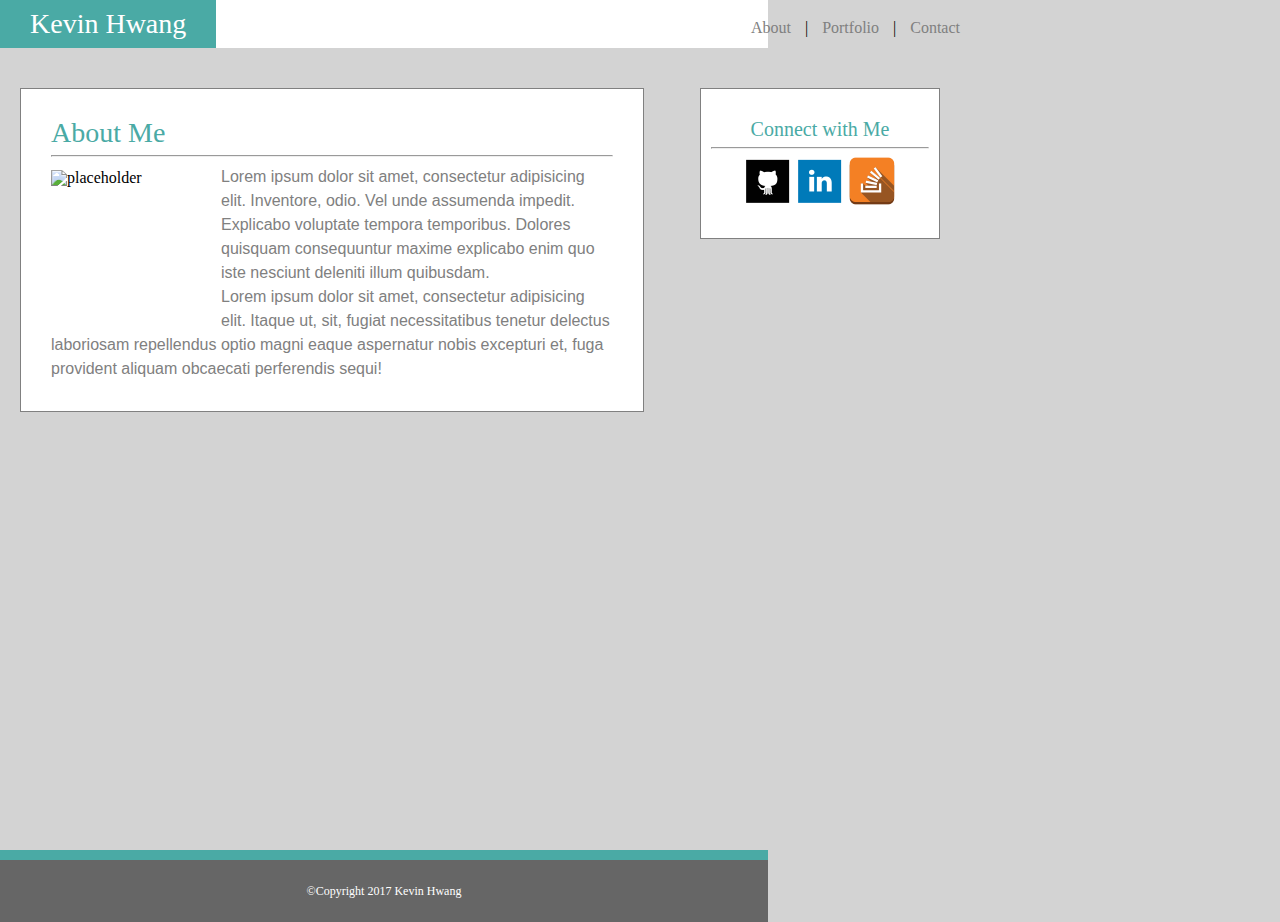
==== index.html @ 2d1ef979 "update" ====
<!DOCTYPE html>
<html lang="en">
<head>
	<meta charset="UTF-8">
	<title>Kevin Hwang</title>
	<link rel="stylesheet" href="assets/css/reset.css">
	<link rel="stylesheet" href="assets/css/style.css">
</head>

<body>
	<div class="wrapper">


	<header>
	<div class="nav-bar">
		<h1>Kevin Hwang</h1>
		<nav>
			<ul>
				<li><a href="index.html" class="about">About</a> | </li>
				<li><a href="portfolio.html" class="portfolio"> Portfolio</a> | </li>
				<li><a href="contact.html" class="contact"> Contact</a></li>
			</ul>
		</nav>
	</div>
	</header>

	<div class="content">
	<section>
		<h2>About Me</h2>
		<hr>
		<img src="http://lorempixel.com/output/animals-q-c-640-480-8.jpg" height="150" width="150" class="profile" alt="placeholder">
		<p>Lorem ipsum dolor sit amet, consectetur adipisicing elit. Inventore, odio. Vel unde assumenda impedit. Explicabo voluptate tempora temporibus. Dolores quisquam consequuntur maxime explicabo enim quo iste nesciunt deleniti illum quibusdam.</p>

		<p>Lorem ipsum dolor sit amet, consectetur adipisicing elit. Itaque ut, sit, fugiat necessitatibus tenetur delectus laboriosam repellendus optio magni eaque aspernatur nobis excepturi et, fuga provident aliquam obcaecati perferendis sequi!</p>
	</section>

	<aside>
		<h3>Connect with Me</h3>
		<hr>
		<a href="#"><img src="assets/images/github.png" alt="github"></a>
		<a href="#"><img src="assets/images/linkedin.png" alt="linkedin"></a>
		<a href="#"><img src="assets/images/stackoverflow.png" alt="stack-overflow"></a>
	</aside>
	</div>
	<div class="push"></div>
	</div>

	<footer>
		&copy;Copyright 2017 Kevin Hwang
	</footer>
	
</body>
</html>
---- assets/css/style.css ----
* {
	font-family: 'Georgia', Times, Times New Roman, serif;
	box-sizing: border-box;
}

body {
	background: lightgrey;
	height: 100%;
  	margin: 0;
}

html {
	height: 100%;
  	margin: 0;
}

.content {
	width: 960px;
	margin: 0 auto;
}

header {
	background: white;
}

.nav-bar {
	width: 960px;
	margin: 0 auto;

}

h1 {
	font-size: 28px;
	color: white;
	background: #4aaaa5;
	display: inline-block;
	padding: 10px 30px 10px 30px;
}


nav {
	font-size: 16px;
	float: right;
	padding-top: 20px;
}

li {
	display: inline;
}

.about {
	margin-right: 10px;
	color: grey;
	text-decoration: none;
}

.portfolio{
	margin-right: 10px;
	margin-left: 10px;
	color: grey;
	text-decoration: none;
}

.contact {
	margin-left: 10px;
	color: grey;
	text-decoration: none;
}

section {
	width: 650px;
	float: left;
	margin-top: 40px;
	border: 1px grey solid;
	background: white;
	padding: 30px;
	margin-bottom: 50px;
}

.work {
  position: relative;
  float: left;
  width: 274px;
  margin: 20px 0 25px;
  overflow: auto;
}

.work:nth-child(odd) {
  margin-right: 40px;
}

.work img {
  width: 100%;
  border: 0 none;
  opacity: 0.8;
}

.work h3 {
  position: absolute;
  bottom: 20px;
  width: 100%;
  padding: 15px;
  margin-bottom: 0;
  font-weight: 300;
  line-height: 30px;
  color: #fff;
  text-align: center;
  background: #4aaaa5;
  border-bottom: 0;
}

h2 {
	font-size: 28px;
	color: #4aaaa5;
}

hr {
	color: grey;
}

.profile {
	float: left;
	margin-right: 20px;
	margin-top: 5px;
}

h3 {
	font-size: 20px;
	color: #4aaaa5;
}

aside {
	width: 270px;
	float: right;
	margin-top: 40px;
	border: 1px grey solid;
	padding: 30px 10px 30px 10px;
	background: white;
	text-align: center;
}

p {
	font-family: 'Arial', 'Helvetica Neue', Helvetica, sans-serif;
	color: grey;
	line-height: 150%;
}

form {
	font-family: 'Arial', 'Helvetica Neue', Helvetica, sans-serif;
	color: grey;
}

input {
	width: 100%;
	margin-top: 10px;
	margin-bottom: 10px;
	height: 30px;
}

textarea {
	width: 100%;
	height: 230px;
	margin-top: 10px;
	margin-bottom: 10px;
	color: grey;
}

button {
	background: #4aaaa5;
	font-family: 'Arial', 'Helvetica Neue', Helvetica, sans-serif;
	font-size: 22px;
	color: white;
	padding: 10px 30px 10px 30px;
}

footer {
	clear: both;
	background: #666666;
	font-size: 12px;
	padding: 25px;
	text-align: center;
	color: white;
	border-top: 10px #4aaaa5 solid;
}

.wrapper {
	min-height: 100%;
	margin-bottom: -50px;
}

.push {
	height: 50px;
}

@media screen and (max-width: 980px) {
	
	}
	body {
		max-width: 768px;
	}
	section {
		margin-left: 20px;
		max-width: 65%;
	}

	aside {
		margin-right: 20px;
		max-width: 25%;
	}

}

@media screen and (max-width: 768px) {
	
	}

}

@media screen and (max-width: 640px) {
	
}
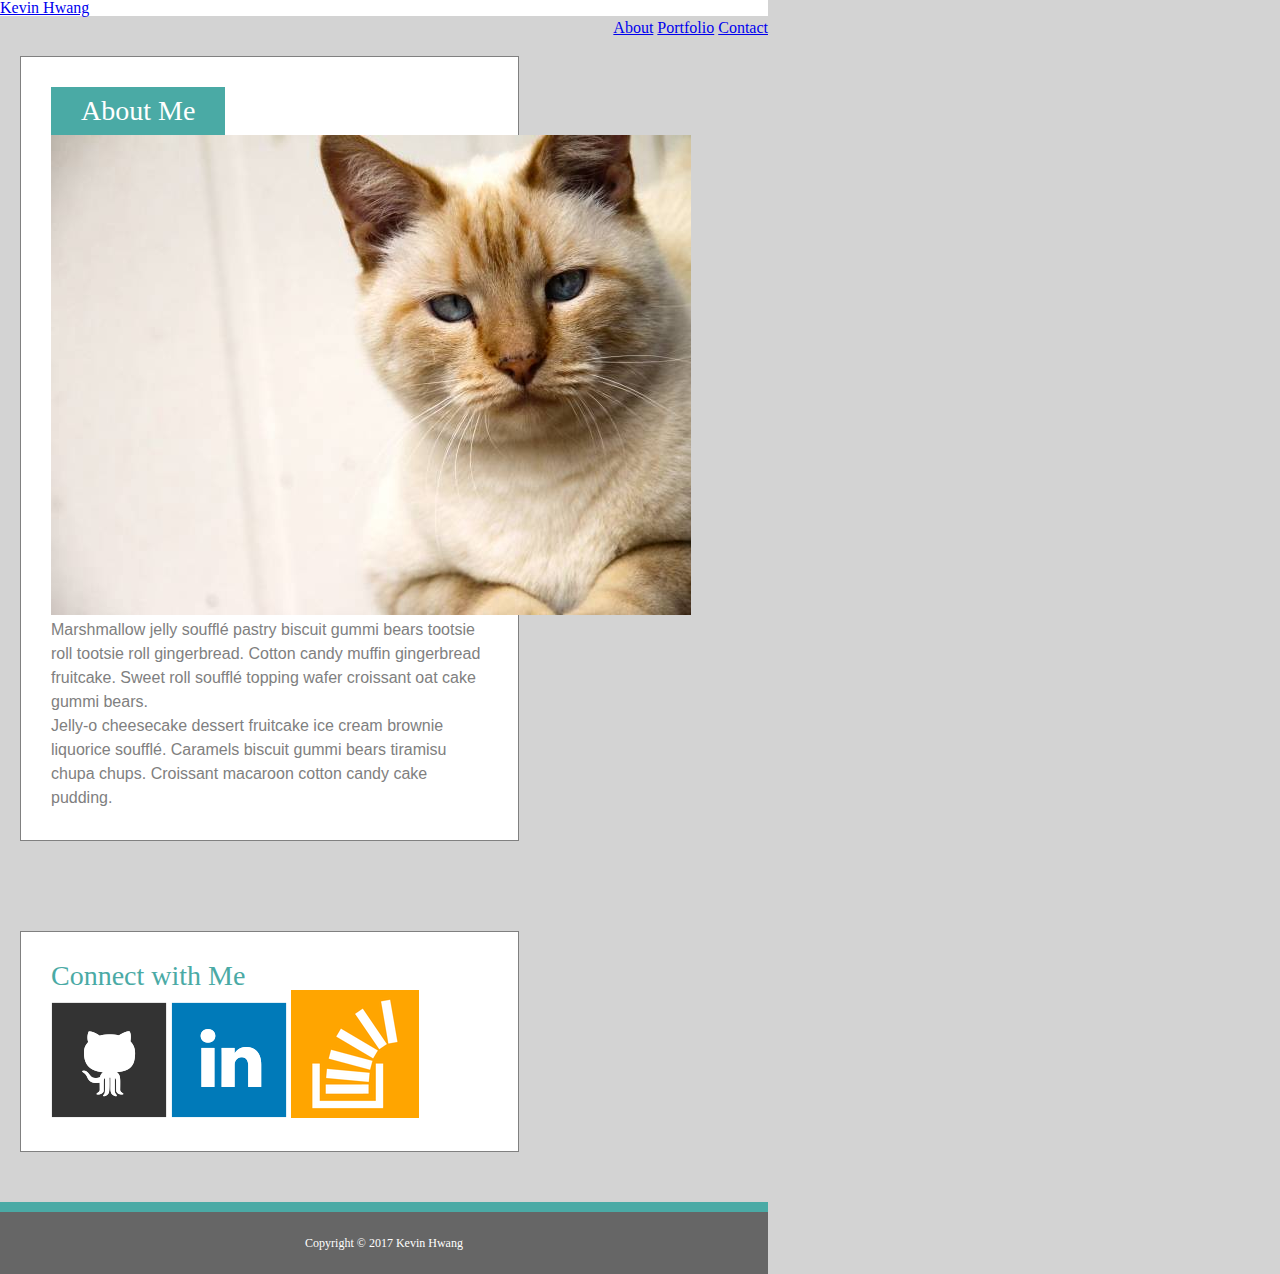
==== commit 9093da22: "final" ====
--- a/index.html
+++ b/index.html
@@ -1,53 +1,54 @@
-<!DOCTYPE html>
-<html lang="en">
+<!doctype html>
+<html lang="en-us">
+
 <head>
-	<meta charset="UTF-8">
-	<title>Kevin Hwang</title>
-	<link rel="stylesheet" href="assets/css/reset.css">
-	<link rel="stylesheet" href="assets/css/style.css">
+  <meta charset="UTF-8">
+  <title>About | Kevin Hwang</title>
+  <link rel="stylesheet" type="text/css" href="assets/css/reset.css">
+  <link rel="stylesheet" type="text/css" href="assets/css/style.css">
 </head>
 
 <body>
-	<div class="wrapper">
 
+  <header id="masthead">
+    <div class="container">
+      <a href="index.html" id="logo">Kevin Hwang</a>
+      <nav>
+        <a href="index.html">About</a>
+        <a href="portfolio.html">Portfolio</a>
+        <a href="contact.html">Contact</a>
+      </nav>
+    </div>
+  </header>
 
-	<header>
-	<div class="nav-bar">
-		<h1>Kevin Hwang</h1>
-		<nav>
-			<ul>
-				<li><a href="index.html" class="about">About</a> | </li>
-				<li><a href="portfolio.html" class="portfolio"> Portfolio</a> | </li>
-				<li><a href="contact.html" class="contact"> Contact</a></li>
-			</ul>
-		</nav>
-	</div>
-	</header>
+  <div id="main-container" class="container">
+    <section class="main-section">
+      <h1>About Me</h1>
 
-	<div class="content">
-	<section>
-		<h2>About Me</h2>
-		<hr>
-		<img src="http://lorempixel.com/output/animals-q-c-640-480-8.jpg" height="150" width="150" class="profile" alt="placeholder">
-		<p>Lorem ipsum dolor sit amet, consectetur adipisicing elit. Inventore, odio. Vel unde assumenda impedit. Explicabo voluptate tempora temporibus. Dolores quisquam consequuntur maxime explicabo enim quo iste nesciunt deleniti illum quibusdam.</p>
+      <img src="assets/images/cat.jpg" class="auth-image" alt="Kevin Hwang">
 
-		<p>Lorem ipsum dolor sit amet, consectetur adipisicing elit. Itaque ut, sit, fugiat necessitatibus tenetur delectus laboriosam repellendus optio magni eaque aspernatur nobis excepturi et, fuga provident aliquam obcaecati perferendis sequi!</p>
-	</section>
+      <p>Marshmallow jelly souffl&eacute; pastry biscuit gummi bears tootsie roll tootsie roll gingerbread. Cotton candy muffin gingerbread fruitcake. Sweet roll souffl&eacute; topping wafer croissant oat cake gummi&nbsp;bears.</p>
 
-	<aside>
-		<h3>Connect with Me</h3>
-		<hr>
-		<a href="#"><img src="assets/images/github.png" alt="github"></a>
-		<a href="#"><img src="assets/images/linkedin.png" alt="linkedin"></a>
-		<a href="#"><img src="assets/images/stackoverflow.png" alt="stack-overflow"></a>
-	</aside>
-	</div>
-	<div class="push"></div>
-	</div>
+      <p>Jelly-o cheesecake dessert fruitcake ice cream brownie liquorice souffl&eacute;. Caramels biscuit gummi bears tiramisu chupa chups. Croissant macaroon cotton candy cake pudding.</p>
 
-	<footer>
-		&copy;Copyright 2017 Kevin Hwang
-	</footer>
-	
+    </section>
+
+    <section class="sidebar">
+      <div id="connect">
+        <h2>Connect with Me</h2>
+
+        <a href="#"><img src="assets/images/github-128.png" class="social" alt="GitHub" /></a>
+        <a href="#"><img src="assets/images/linkedin-128.png" class="social" alt="LinkedIn" /></a>
+        <a href="#"><img src="assets/images/stackoverflow-128.png" class="social" alt="Stack Overflow" /></a>
+      </div>
+    </section>
+  </div>
+
+  <footer>
+    <div class="container">
+      Copyright &copy; 2017 Kevin Hwang
+    </div>
+  </footer>
 </body>
-</html>+
+</html>
